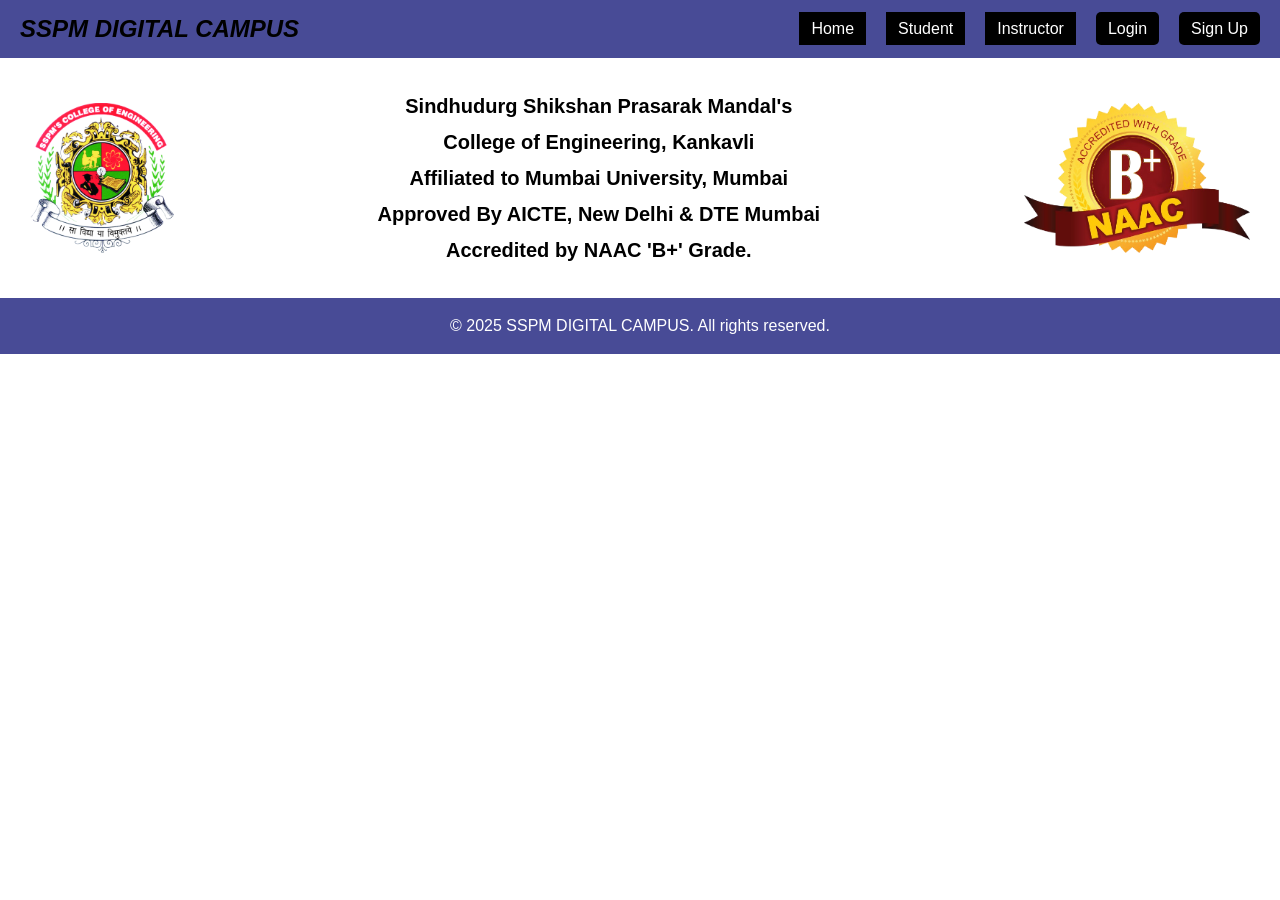
==== index.html @ f4c52484 "First commit" ====
<!DOCTYPE html>
<html lang="en">
<head>
  <meta charset="UTF-8"/>
  <meta name="viewport" content="width=device-width, initial-scale=1.0"/>
  <title>Login - SSPM</title>
  <link rel="stylesheet" href="style.css"/>
  <style>
    /* Extra styles for the college info section */
    .college-container {
      display: flex;
      justify-content: space-between;
      align-items: center;
      margin: 30px;
    }
    .college-container img {
      height: 150px;
    }
    .text-box {
      border: 2px solid black;
      padding: 15px;
      font-size: 18px;
      font-weight: bold;
      line-height: 1.6;
      text-align: center;
    }
  </style>
</head>
<body>
  <!-- Navigation Bar -->
  <header>
    <nav>
      <div class="logo"><b><i><h1 style="color: black;">SSPM DIGITAL CAMPUS</h1></i></b></div>
      <ul class="nav-links">
        <li><a href="index.html" style="background-color: black;">Home</a></li>
        <li><a href="student.html" style="background-color: black;">Student</a></li>
        <li><a href="instructor.html"style="background-color: black;">Instructor</a></li>
        <li><a href="login.html" class="btn-link" style="background-color: black;">Login</a></li>
        <li><a href="signup.html" class="btn-link" style="background-color: black;">Sign Up</a></li>
      </ul>
    </nav>
  </header>

  <!-- College Info Section -->
  <section class="college-container">
    <!-- Left College Logo -->
    <img src="images/sspmlogo.png" alt="College Logo" height="200">

    <!-- Center Text -->
    <div class="college-info">
  <p>
    Sindhudurg Shikshan Prasarak Mandal's <br>
    College of Engineering, <strong>Kankavli</strong> <br>
    Affiliated to Mumbai University, Mumbai <br>
    Approved By AICTE, New Delhi & DTE Mumbai <br>
    Accredited by NAAC 'B+' Grade.
  </p>
</div>

    <!-- Right NAAC Logo -->
    <img src="images/nccgrade.png" alt="NAAC Logo">
  </section>

  <!-- Footer -->
  <footer>
    <p>&copy; 2025 SSPM DIGITAL CAMPUS. All rights reserved.</p>
  </footer>

  <script src="script.js"></script>
</body>
</html>
---- style.css ----
/* Reset some defaults */
* {
  margin: 0;
  padding: 0;
  box-sizing: border-box;
}

body {
  font-family: Arial, sans-serif;
  line-height: 1.6;
}

/* Navbar Styling */
nav {
  display: flex;
  justify-content: space-between;
  align-items: center;
  background:#484b96;
  padding: 10px 20px;
}

.logo h1 {
  color: #fff;
}

.nav-links {
  list-style: none;
  display: flex;
  gap: 20px;
}

.nav-links li {
  position: relative;
}

.nav-links a {
  color: #fff;
  text-decoration: none;
  padding: 8px 12px;
}

.btn-link {
  background: #f39c12;
  border-radius: 5px;
  padding: 8px 12px;
}

.btn-link:hover {
  background: #e67e22;
}

/* Dropdown Menu */
.dropdown-content {
  display: none;
  position: absolute;
  top: 100%;
  left: 0;
  background: #444;
  min-width: 150px;
  box-shadow: 0px 4px 6px rgba(0,0,0,0.3);
  z-index: 100;
}

.dropdown-content a {
  display: block;
  padding: 10px;
  color: #fff;
  text-decoration: none;
}

.dropdown-content a:hover {
  background: #555;
}

/* Show dropdown on hover (desktop) */
.nav-links li:hover .dropdown-content {
  display: block;
}

/* Main Section */
#courses {
  padding: 40px;
  text-align: center;
}

.course-list {
  display: flex;
  justify-content: center;
  gap: 20px;
  margin-top: 20px;
}

.course-item {
  background: #f4f4f4;
  border-radius: 10px;
  padding: 15px;
  width: 250px;
  text-align: center;
  box-shadow: 0px 2px 6px rgba(0,0,0,0.2);
}

.course-item img {
  border-radius: 8px;
  margin-bottom: 10px;
}

.course-item button {
  background: #333;
  color: #fff;
  border: none;
  padding: 10px 15px;
  margin-top: 10px;
  border-radius: 5px;
  cursor: pointer;
}

.course-item button:hover {
  background: #f39c12;
}
.college-info {
  font-size: 20px;
  font-weight: bold;
  line-height: 1.8;
  text-align: center;   /* or center, right depending on what you need */
  margin: 0;          /* removes extra space outside */
  padding: 0;         /* removes inner spacing */
}


/* Footer */
footer {
  text-align: center;
  background:#484b96;
  color: #fff;
  padding: 15px;
  margin-top: 20px;
}
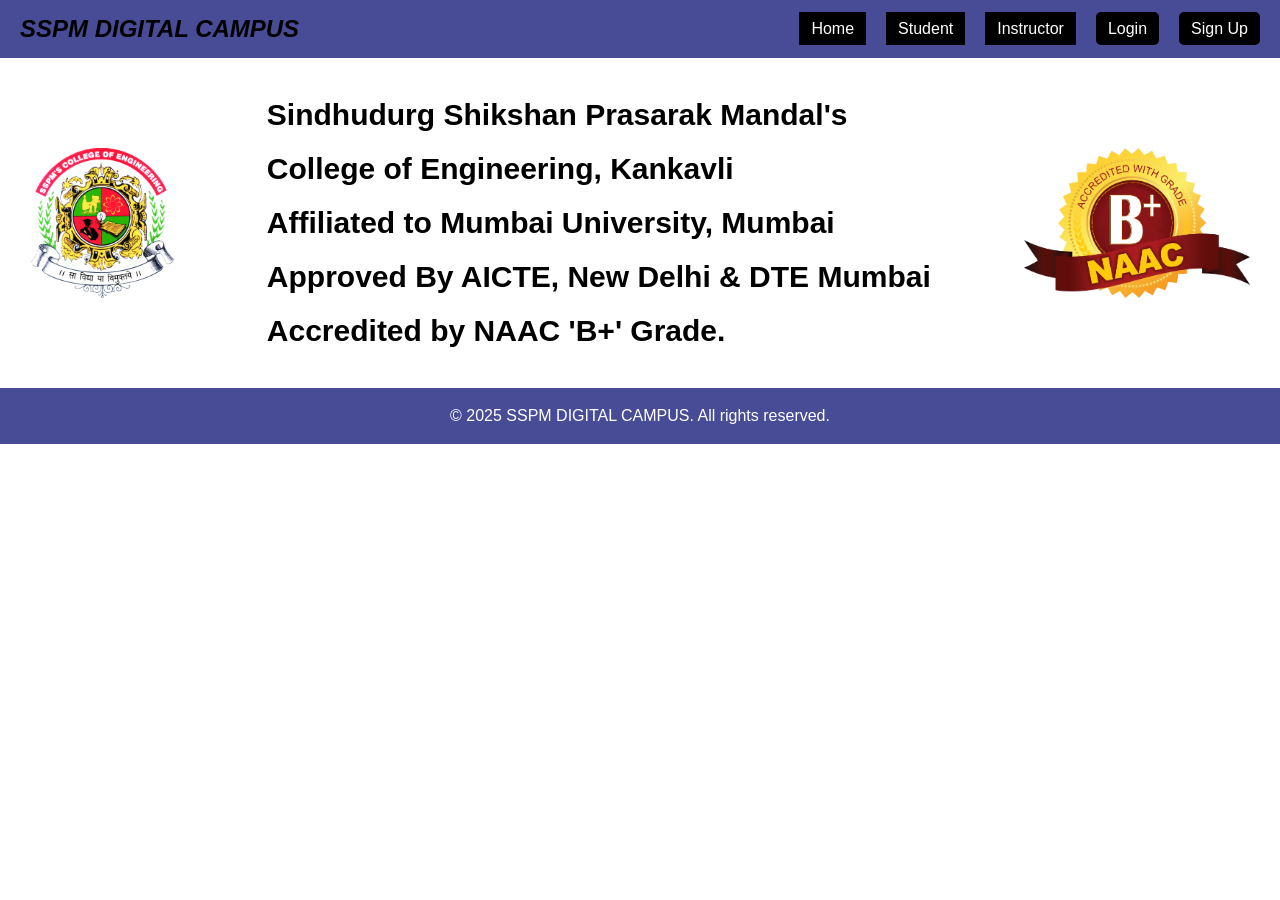
==== commit 4ccc3f83: "initial commit" ====
--- a/index.html
+++ b/index.html
@@ -49,11 +49,11 @@
     <!-- Center Text -->
     <div class="college-info">
   <p>
-    Sindhudurg Shikshan Prasarak Mandal's <br>
+   <h1> Sindhudurg Shikshan Prasarak Mandal's <br>
     College of Engineering, <strong>Kankavli</strong> <br>
     Affiliated to Mumbai University, Mumbai <br>
     Approved By AICTE, New Delhi & DTE Mumbai <br>
-    Accredited by NAAC 'B+' Grade.
+    Accredited by NAAC 'B+' Grade.</h1>
   </p>
 </div>
 
--- a/style.css
+++ b/style.css
@@ -121,7 +121,7 @@
   font-size: 20px;
   font-weight: bold;
   line-height: 1.8;
-  text-align: center;   /* or center, right depending on what you need */
+  text-align: left;   /* or center, right depending on what you need */
   margin: 0;          /* removes extra space outside */
   padding: 0;         /* removes inner spacing */
 }
